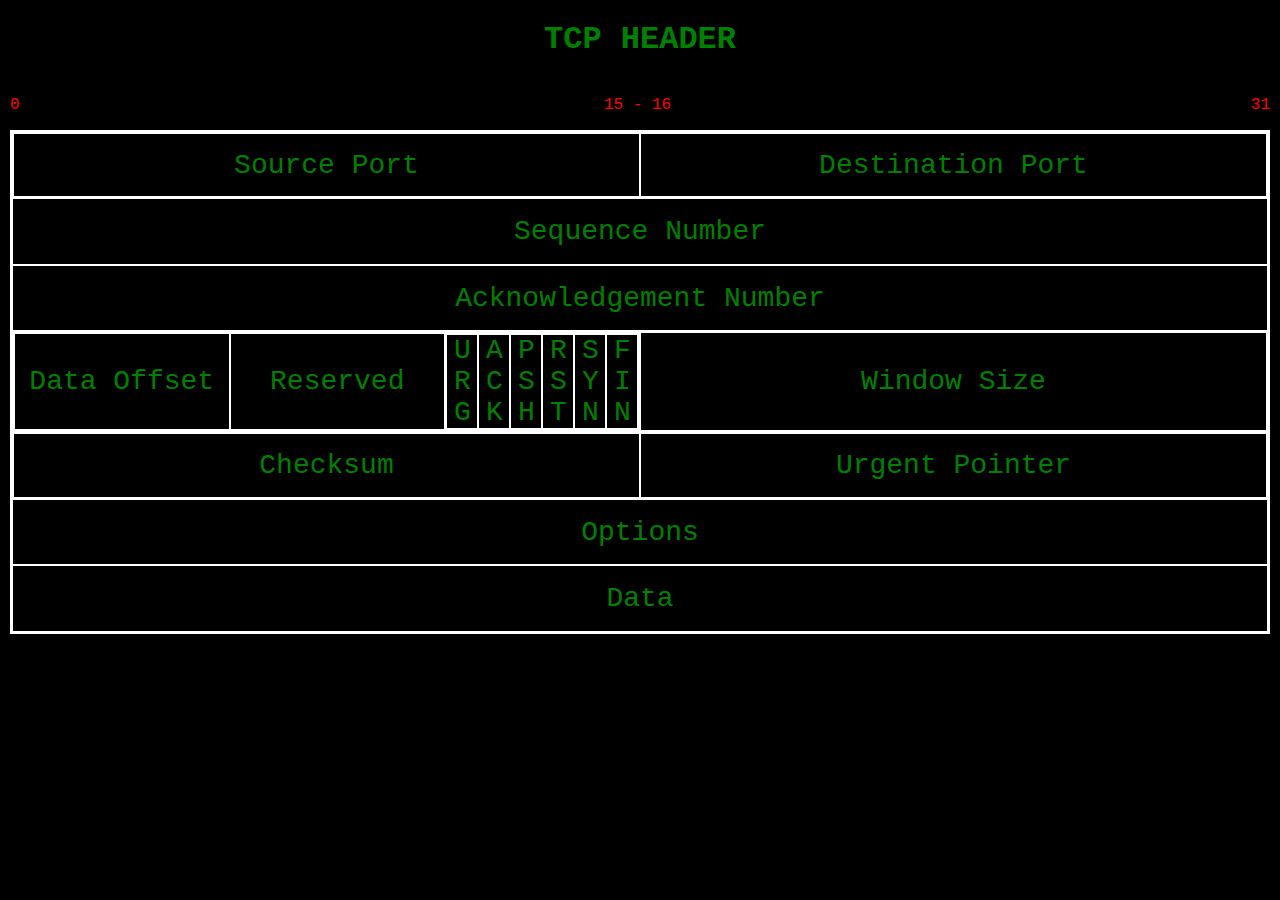
==== index.html @ 5063477e "Base tcp header" ====
<!DOCTYPE html>
<html lang="en">

<head>
    <meta charset="UTF-8">
    <meta http-equiv="X-UA-Compatible" content="IE=edge">
    <meta name="viewport" content="width=device-width, initial-scale=1.0">
    <link rel="stylesheet" href="./styling/main.css">
    <title>TCP Header</title>
</head>

<body>
    <div class="title">
        <h1>
            TCP HEADER
        </h1>
    </div>
    <div class="bits">
        <div class="fb">
            <p>0</p>
        </div>
        <div class="sb">
            <p>15 - 16</p>
        </div>
        <div class="tb">
            <p>31</p>
        </div>
    </div>
    <div class="container">
        <div class="fd d2">
            <div class="sd">
                <p>
                    Source Port
                </p>
            </div>
            <div class="sd">
                <p>
                    Destination Port
                </p>
            </div>
        </div>
        <div class="fd">
            <p>
                Sequence Number
            </p>
        </div>
        <div class="fd">
            <p>
                Acknowledgement Number
            </p>
        </div>
        <div class="fd d2">
            <div class="sd">
                <div class="td">
                    <p>
                        Data Offset
                    </p>
                </div>
                <div class="td">
                    <p>
                        Reserved
                    </p>
                </div>
                <div class="td esp">
                    <div class="qd">
                        <p>
                            URG
                        </p>
                    </div>
                    <div class="qd">
                        <p>
                            ACK
                        </p>
                    </div>
                    <div class="qd">
                        <p>PSH</p>
                    </div>
                    <div class="qd">
                        <p>RST</p>
                    </div>
                    <div class="qd">
                        <p>SYN</p>
                    </div>
                    <div class="qd">
                        <p>FIN</p>
                    </div>
                </div>
            </div>
            <div class="sd">
                <p>
                    Window Size
                </p>
            </div>
        </div>
        <div class="fd d2">
            <div class="sd">
                <p>
                    Checksum
                </p>
            </div>
            <div class="sd">
                <p>
                    Urgent Pointer
                </p>
            </div>
        </div>
        <div class="fd">
            <p>
                Options
            </p>
        </div>
        <div class="fd">
            <p>
                Data
            </p>
        </div>
    </div>
</body>

</html>
---- styling/main.css ----
body {
    text-align: center;
    font-family: 'Courier New', Courier, monospace;
    background-color: black;
    box-sizing: border-box;
    color: green;
    margin: 0;
    padding: 0;
    
}

.bits {
    display: flex;
}

.bits .fb {
    flex: 1;
    display: flex;
    color: red;
    margin-left: 10px;
    justify-content: flex-start;
}

.bits .sb {
    flex: 1;
    display: flex;
    color: red;
    margin-right: 5px;
    justify-content: center;
}

.bits .tb {
    flex: 1;
    display: flex;
    color: red;
    margin-right: 10px;
    justify-content: flex-end;
}

.container {
    display: flex;
    flex-direction: column;
    height: 500px;
    margin: 0px 10px;
    border:2px solid white;
}




.container .fd {
    height: 100px;
    border: 0.5px solid white;
    display: flex;
    flex: 1;
    cursor: pointer;
}


.container p{
    display: inherit;
    font-size: 28px;
    align-items: center;
    margin: 0 auto;
}


.container .fd.d2 {
    display: flex;
    height: 100px;
    border: 0.5px solid white;
    flex: 1;
}

.container .fd.d2 .sd {
    display: flex;
    height: auto;
    border: 0.5px solid white;
    flex: 1;
}

.container .fd.d2 .sd .td {
    display: flex;

    height: auto;
    border: 0.5px solid white;
    flex: 2;
}

.container .fd.d2 .sd .td.esp {
    display: flex;
    flex-direction: row;
    height: auto;
    border: 0.5px solid white;
    flex: 1;
}

.container .fd.d2 .sd .td.esp p {
    writing-mode: vertical-rl;
    line-height: 30px;
    text-orientation: upright;
}



.container .fd.d2 .sd .td.esp .qd {
    height: auto;
    border: 0.5px solid white;
    flex: 1;
}
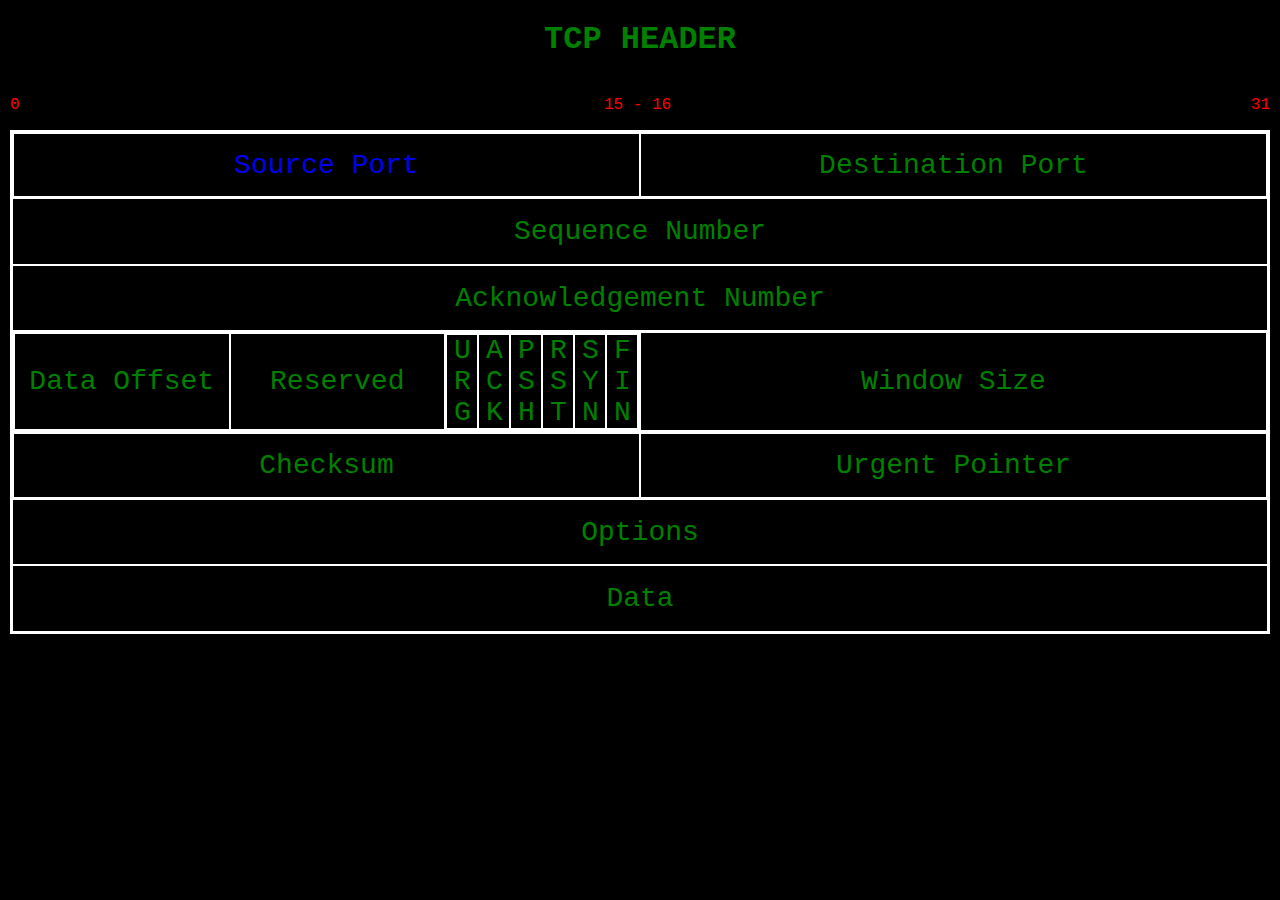
==== commit 6063aed6: "Fixing errors" ====
--- a/index.html
+++ b/index.html
@@ -30,7 +30,7 @@
         <div class="fd d2">
             <div class="sd">
                 <p>
-                    Source Port
+                    <a href="./pages/sport.html">Source Port</a>
                 </p>
             </div>
             <div class="sd">
--- a/styling/main.css
+++ b/styling/main.css
@@ -5,8 +5,7 @@
     box-sizing: border-box;
     color: green;
     margin: 0;
-    padding: 0;
-    
+    padding: 0; 
 }
 
 .bits {
@@ -64,6 +63,11 @@
     margin: 0 auto;
 }
 
+.container p a {
+  text-decoration: none;
+
+}
+
 
 .container .fd.d2 {
     display: flex;
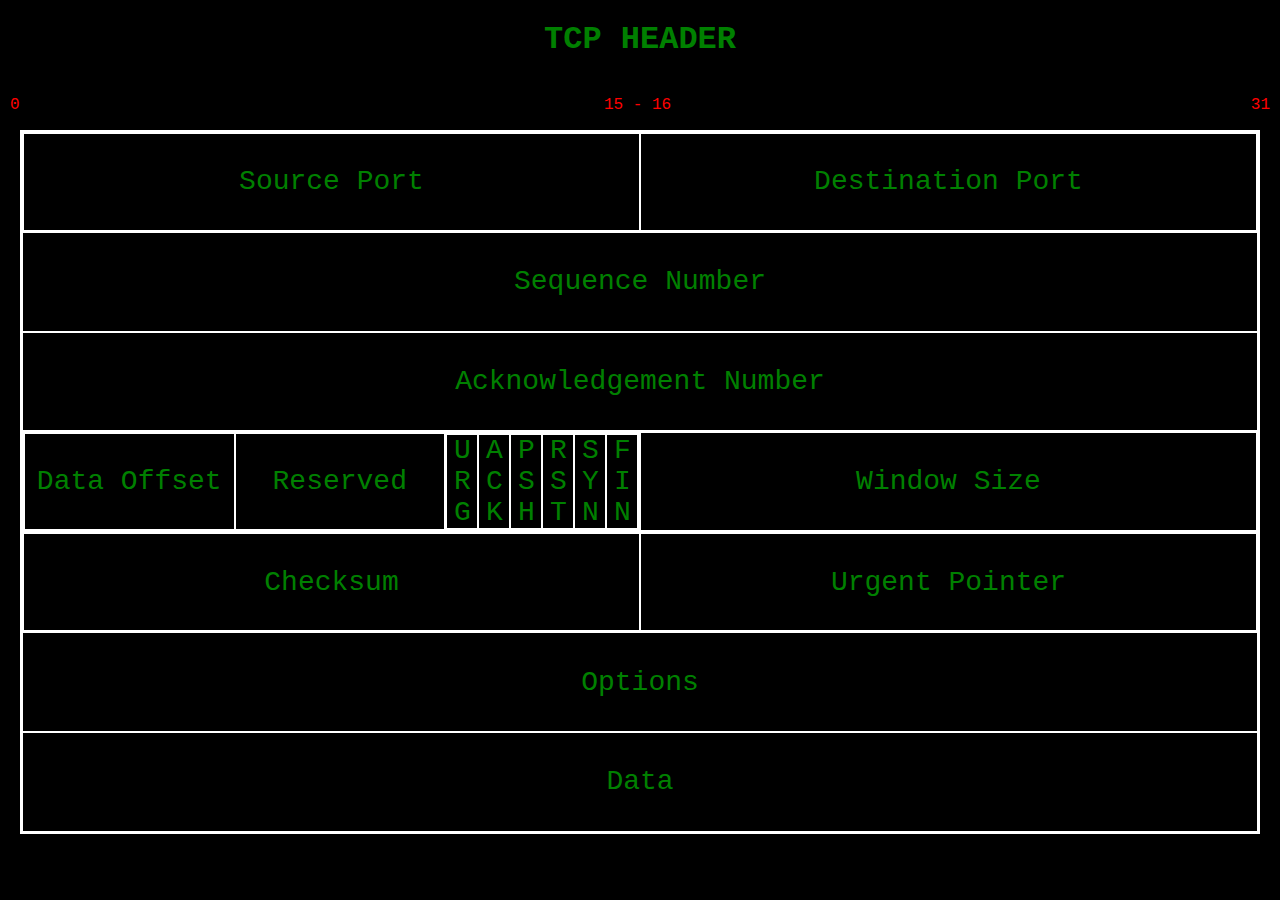
==== commit d1e5758a: "DPORT" ====
--- a/index.html
+++ b/index.html
@@ -35,7 +35,7 @@
             </div>
             <div class="sd">
                 <p>
-                    Destination Port
+                    <a href="./pages/dport.html">Destination Port</a>
                 </p>
             </div>
         </div>
--- a/styling/main.css
+++ b/styling/main.css
@@ -39,8 +39,8 @@
 .container {
     display: flex;
     flex-direction: column;
-    height: 500px;
-    margin: 0px 10px;
+    height: 700px;
+    margin: 0px 20px;
     border:2px solid white;
 }
 
@@ -59,13 +59,25 @@
 .container p{
     display: inherit;
     font-size: 28px;
+    width: 100%;
     align-items: center;
+    justify-content: center;
     margin: 0 auto;
 }
 
+.container p:hover{
+    background-color: blue;
+    color: white;
+}
+
+.container p a:hover{
+    text-decoration: none;
+    color: white;
+}
+
 .container p a {
-  text-decoration: none;
-
+    text-decoration: none;
+    color: inherit;
 }
 
 
@@ -82,6 +94,7 @@
     border: 0.5px solid white;
     flex: 1;
 }
+
 
 .container .fd.d2 .sd .td {
     display: flex;
